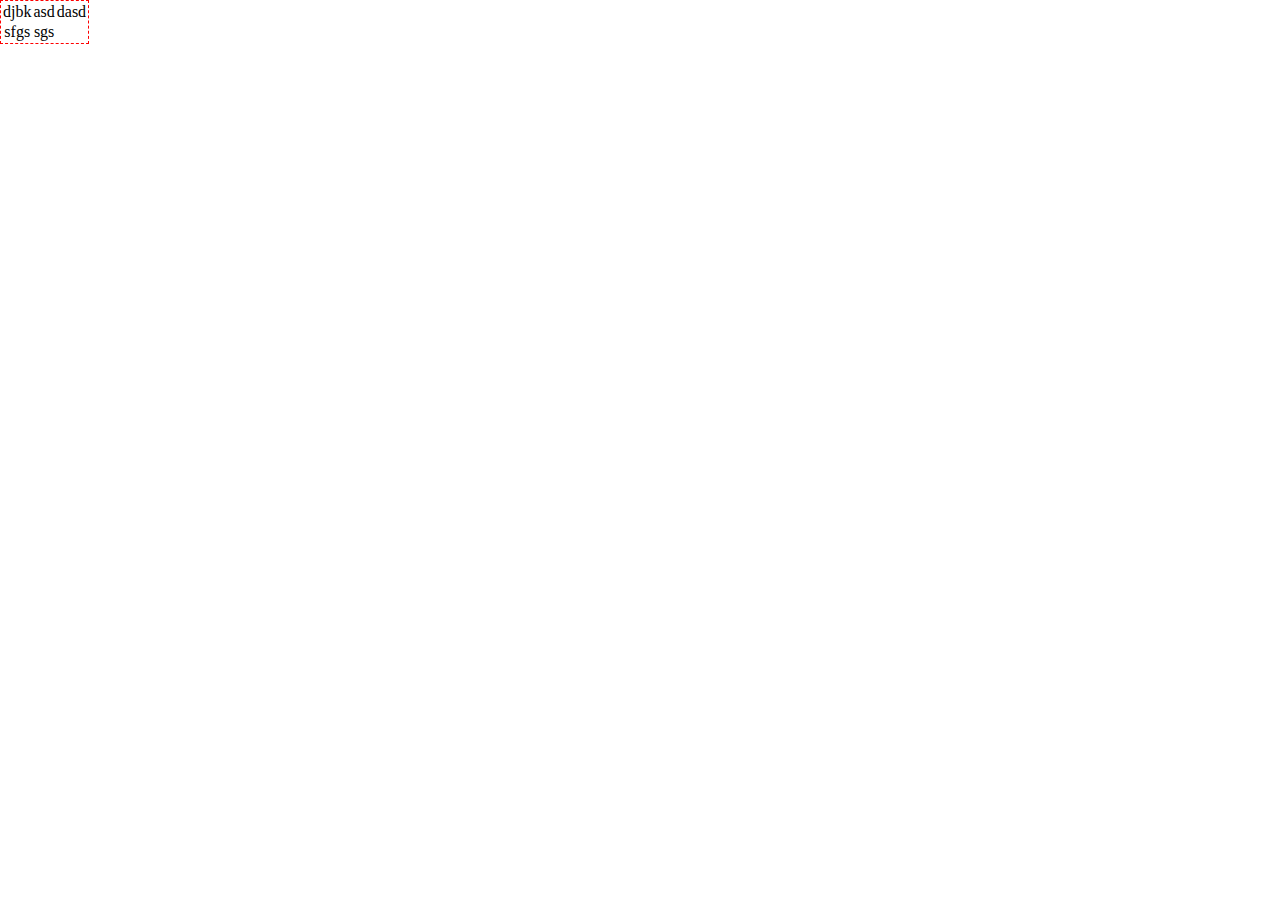
==== index.html @ f0c77b73 "hogya" ====
<!DOCTYPE html>
<html lang="en">
<head>
    <meta charset="UTF-8">
    <meta http-equiv="X-UA-Compatible" content="IE=edge">
    <meta name="viewport" content="width=device-width, initial-scale=1.0">
    <link rel="stylesheet" href="./style.css">
    <title>Nanananan</title>
    <link rel="shortcut icon" href="./Images/download.jpg" type="image/x-icon">
</head>
<body>
    
    <table style="border:1px dashed red;">
        <tr>
            <td>djbk</td>
            <td>asd</td>
            <td>dasd</td>
        </tr>
        <tr>
            <td>sfgs</td>
            <td>sgs</td>
        </tr>
    </table>

</body>
</html>
---- style.css ----
*{
    margin: 0;
    padding: 0;
}

body{
    text-align: center;
   
}

h1{
    color: red;
}

a:link{
    text-decoration: none;
    color: salmon;
    background-color: blue;
}

a:visited{
    color: brown;
}

p:hover{
    cursor: pointer;
}
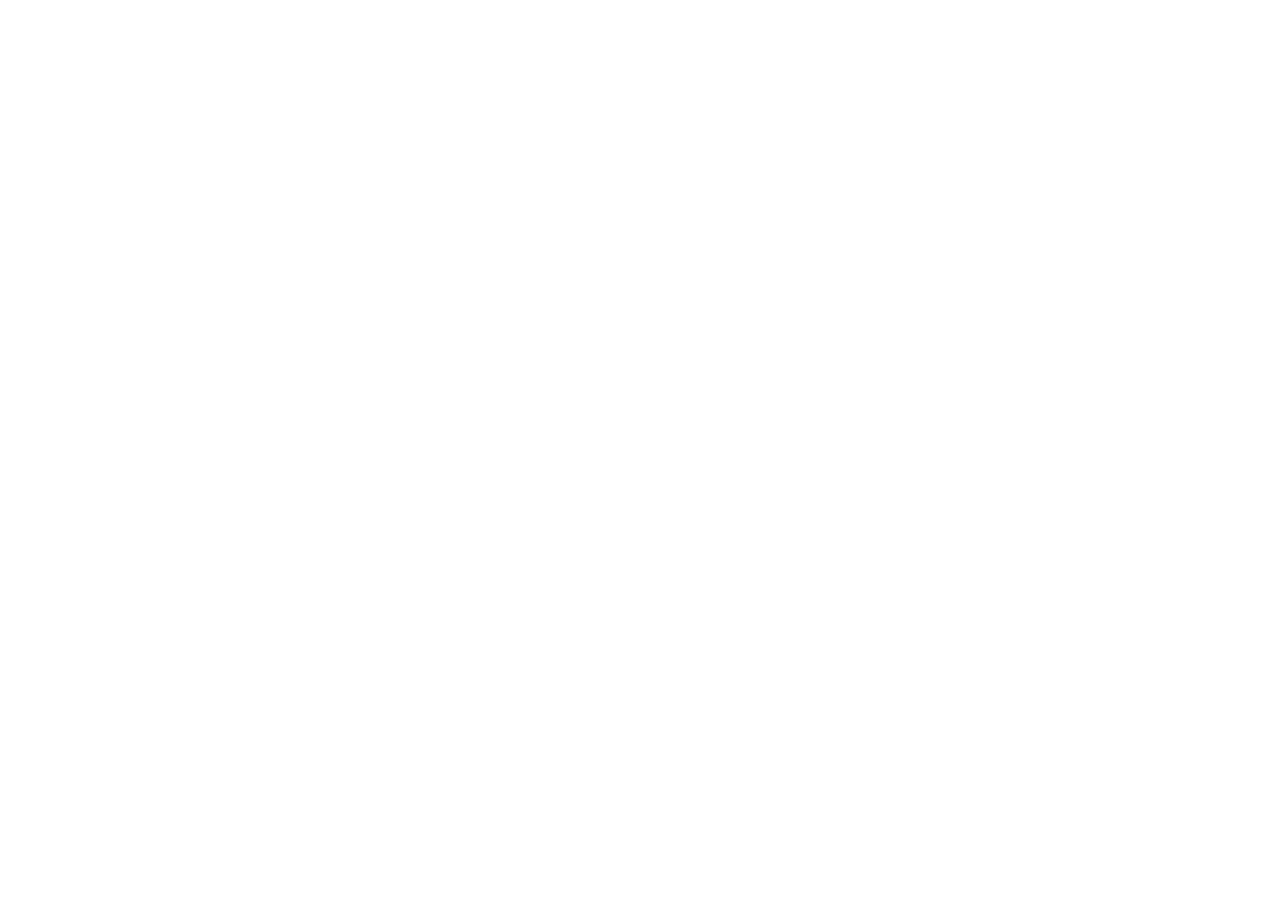
==== commit 982ead66: "firse hogaya" ====
--- a/index.html
+++ b/index.html
@@ -10,17 +10,7 @@
 </head>
 <body>
     
-    <table style="border:1px dashed red;">
-        <tr>
-            <td>djbk</td>
-            <td>asd</td>
-            <td>dasd</td>
-        </tr>
-        <tr>
-            <td>sfgs</td>
-            <td>sgs</td>
-        </tr>
-    </table>
+    
 
 </body>
 </html>